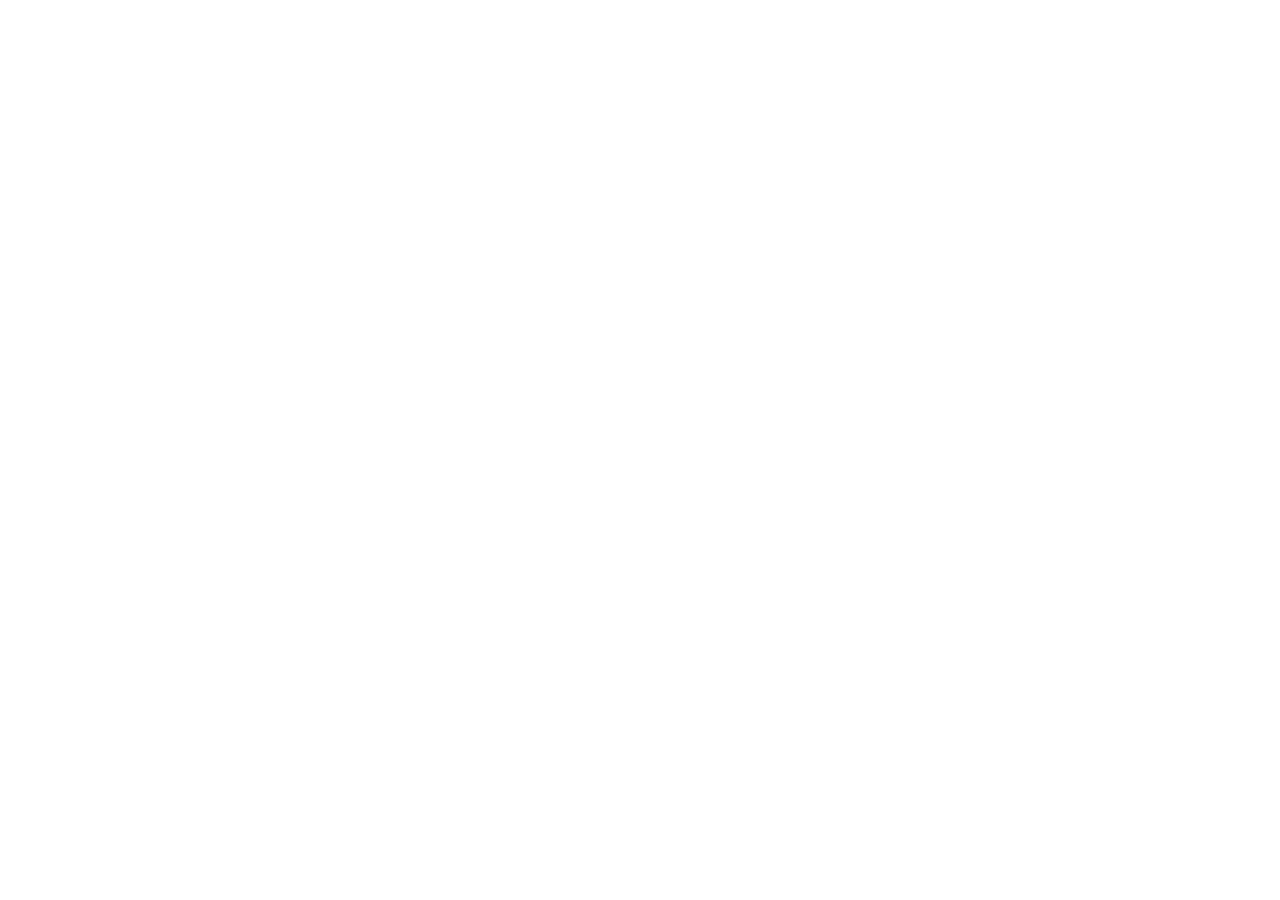
==== ONG/index.html @ e5218312 "Começo do projeto" ====
<!DOCTYPE html>
<html lang="en">
<head>
    <meta charset="UTF-8">
    <meta name="viewport" content="width=device-width, initial-scale=1.0">
    <title> Tela inicial </title>
</head>
<body>
    <header>
        
    </header>
</body>
</html>
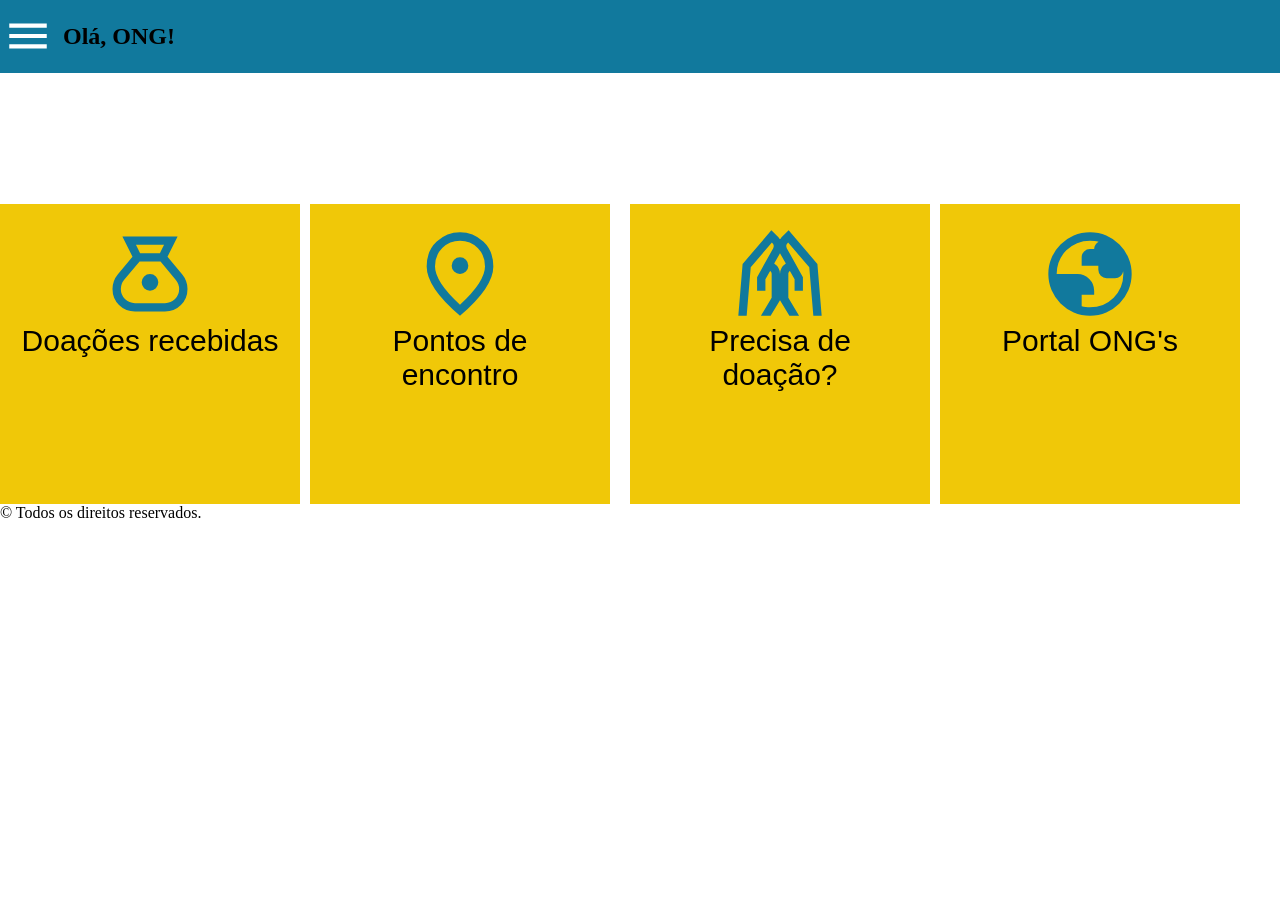
==== commit 02f7429e: "Início do menu; começo da programação da barra de navegação" ====
--- a/ONG/index.html
+++ b/ONG/index.html
@@ -4,10 +4,44 @@
     <meta charset="UTF-8">
     <meta name="viewport" content="width=device-width, initial-scale=1.0">
     <title> Tela inicial </title>
+    <link rel="stylesheet" href=".\style.css">
 </head>
 <body>
-    <header>
-        
+    <nav>
+    <header class="headerONG">
+        <img src="menu.svg" alt="configurações" href="" > <h1> Olá, ONG! </h1>
     </header>
+
+    <div class="sidebar">
+        <h3> CONTA </h3>
+        <ul class="lists">
+            <li class="list" href="////">
+                <a href="//" class="nav-link"> 
+                    <img src="lista.svg" alt="configurações" href="" >
+                    <span class="link"> Informações </span>
+                </a>
+            </li> 
+            <li class="list" href="////">
+                <a href="//" class="nav-link"> 
+                    <img src="lista.svg" alt="configurações">
+                    <span class="link"> Mensagens </span>
+                </a>
+            </li> 
+        </ul>
+    </div>
+
+    <section class="overlay"> </section> 
+
+    <main class="container"> 
+        <button class="botao" href="////"> <img src="money.svg"> Doações recebidas </button>
+        <button class="botao" href="////"> <img src="local.svg"> Pontos de encontro </button> <br>
+        <button class="botao" href="////"> <img src="urgente.svg"> Precisa de doação? </button>
+        <button class="botao" href="////"> <img src="globo.svg"> Portal ONG's </button>
+    </main>
+
+    <footer>
+        &copy; Todos os direitos reservados.
+    </footer>
+</nav>
 </body>
-</html>+</html
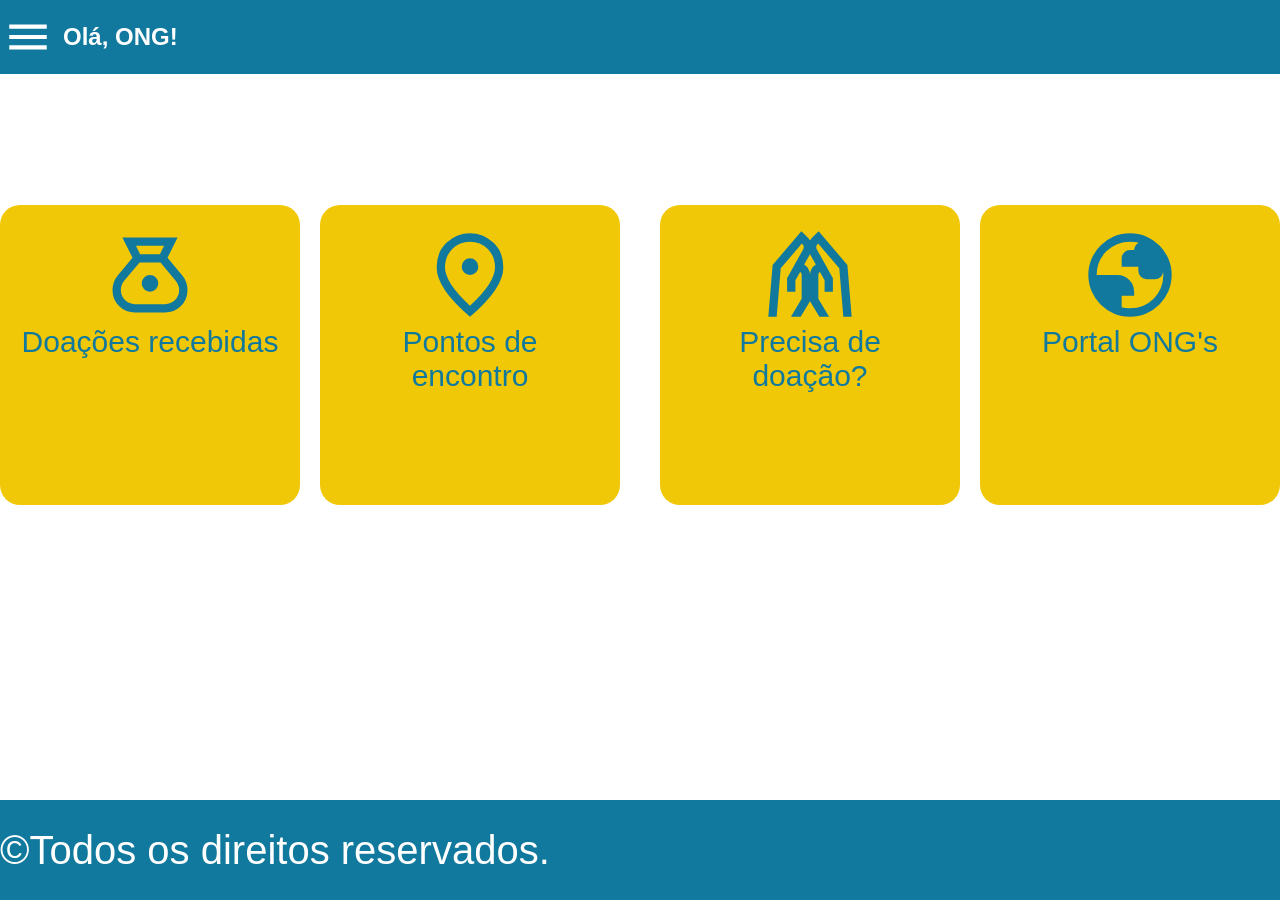
==== commit 2a17b361: "Adição da guia 'Precisa de doação?'" ====
--- a/ONG/index.html
+++ b/ONG/index.html
@@ -33,14 +33,14 @@
     <section class="overlay"> </section> 
 
     <main class="container"> 
-        <button class="botao" href="////"> <img src="money.svg"> Doações recebidas </button>
-        <button class="botao" href="////"> <img src="local.svg"> Pontos de encontro </button> <br>
-        <button class="botao" href="////"> <img src="urgente.svg"> Precisa de doação? </button>
-        <button class="botao" href="////"> <img src="globo.svg"> Portal ONG's </button>
+        <button class="botao" href="doacoesrec.html"> <img src="money.svg"> Doações recebidas </button>
+        <button class="botao" href="pontosencon.html"> <img src="local.svg"> Pontos de encontro </button> <br>
+        <button class="botao" href="urgente.html"> <img src="urgente.svg"> Precisa de doação? </button>
+        <button class="botao" href="portal.html"> <img src="globo.svg"> Portal ONG's </button>
     </main>
 
     <footer>
-        &copy; Todos os direitos reservados.
+        &copy; <p>Todos os direitos reservados. </p>
     </footer>
 </nav>
 </body>
